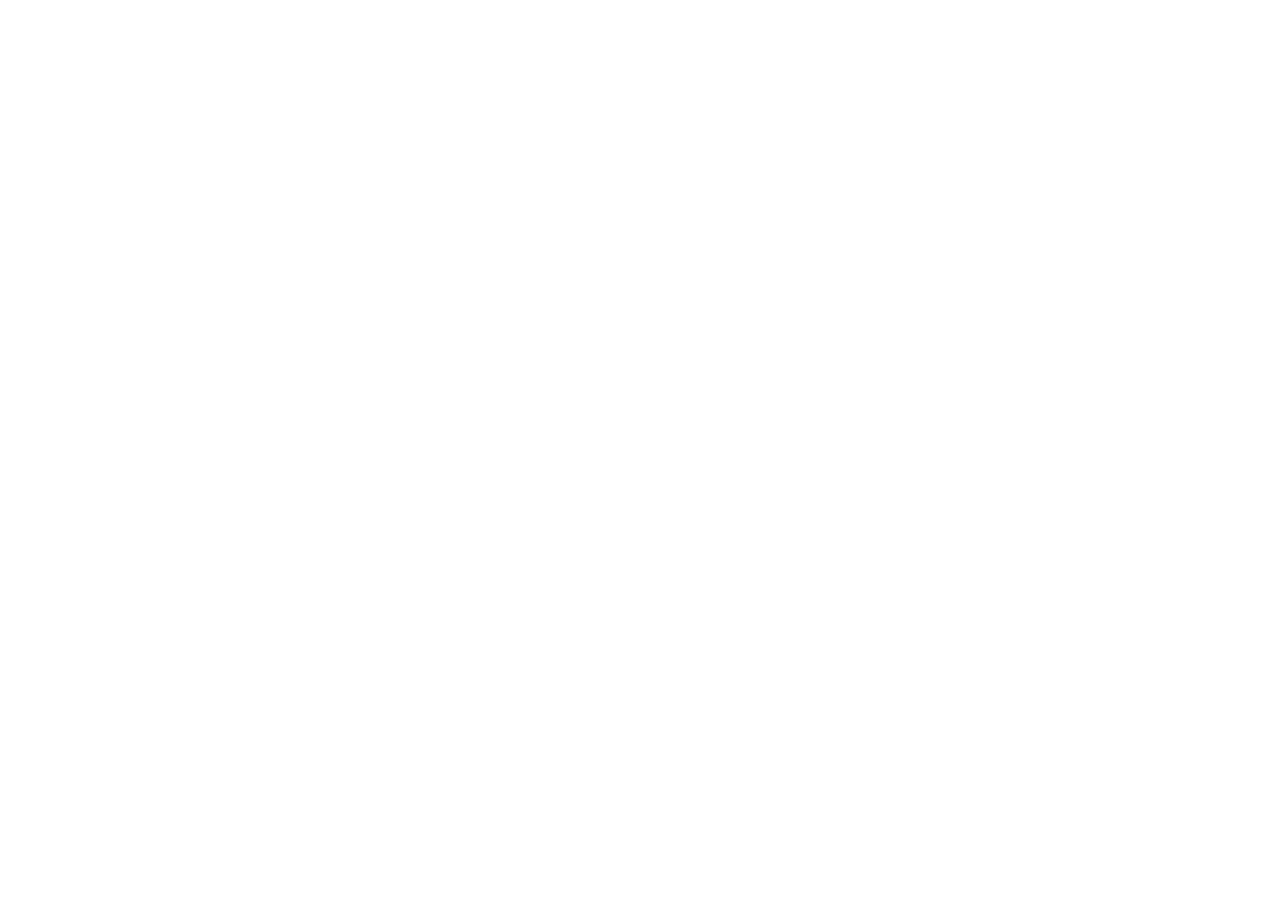
==== index.html @ fe0573a9 "Cleaned up" ====
<!DOCTYPE html>
<html>
<head>
	<title>Max437575<title>
</head>
<body>
	<a href="/shooter">Shooter</a>
	<a href="/panda">Lustiges Pandaquiz</a>
	<a href="/spongebob">Spongebob doxxed dich</a>
	<a href="/softbody">Spielchen jaja</a>
</body>
</html>
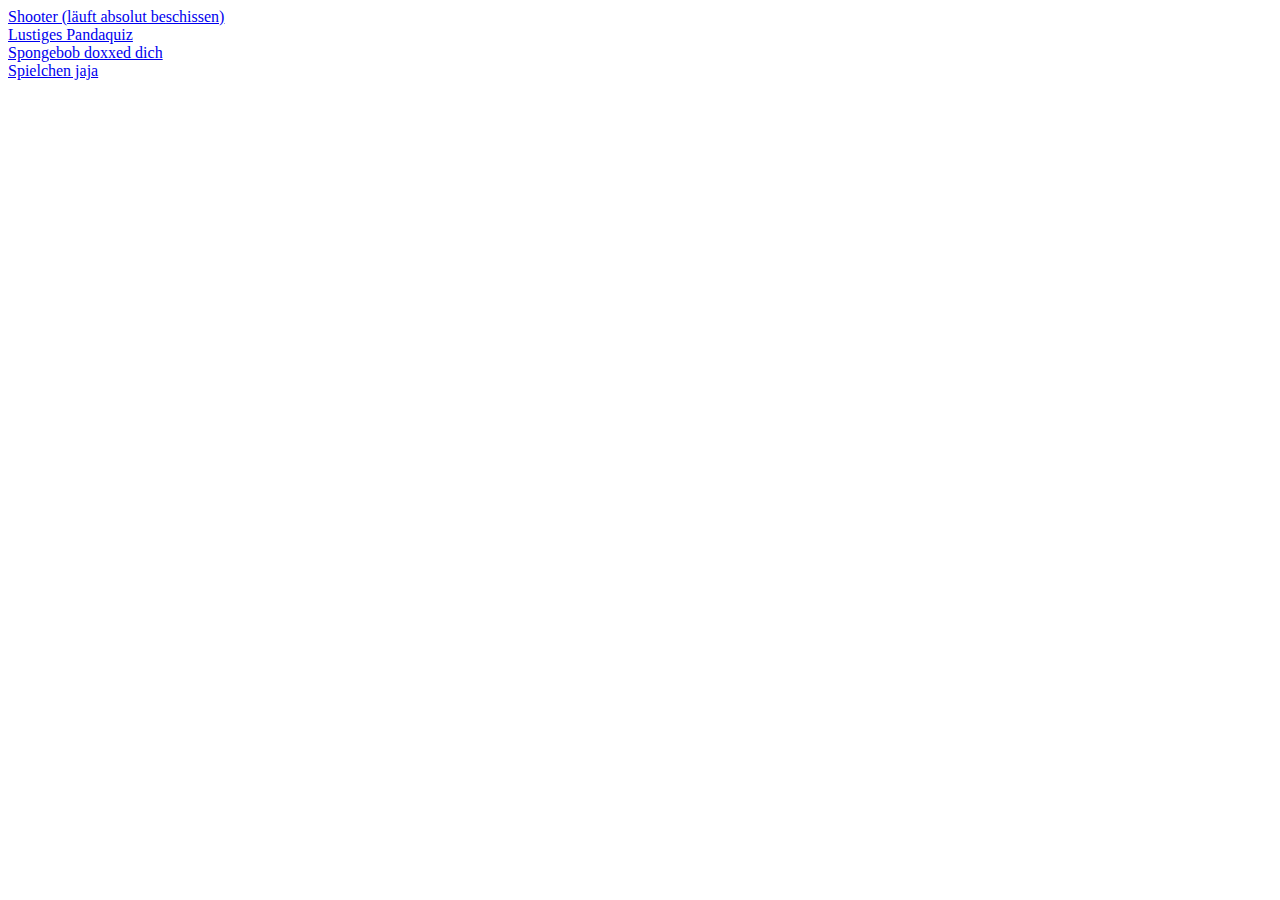
==== commit a0226fa5: "Update index.html" ====
--- a/index.html
+++ b/index.html
@@ -1,12 +1,12 @@
 <!DOCTYPE html>
 <html>
 <head>
-	<title>Max437575<title>
+	<title>Max437575</title>
 </head>
 <body>
-	<a href="/shooter">Shooter</a>
-	<a href="/panda">Lustiges Pandaquiz</a>
-	<a href="/spongebob">Spongebob doxxed dich</a>
-	<a href="/softbody">Spielchen jaja</a>
+	<a href="/shooter">Shooter (läuft absolut beschissen)</a><br>
+	<a href="/panda">Lustiges Pandaquiz</a><br>
+	<a href="/spongebob">Spongebob doxxed dich</a><br>
+	<a href="/softbody">Spielchen jaja</a><br>
 </body>
-</html>+</html>
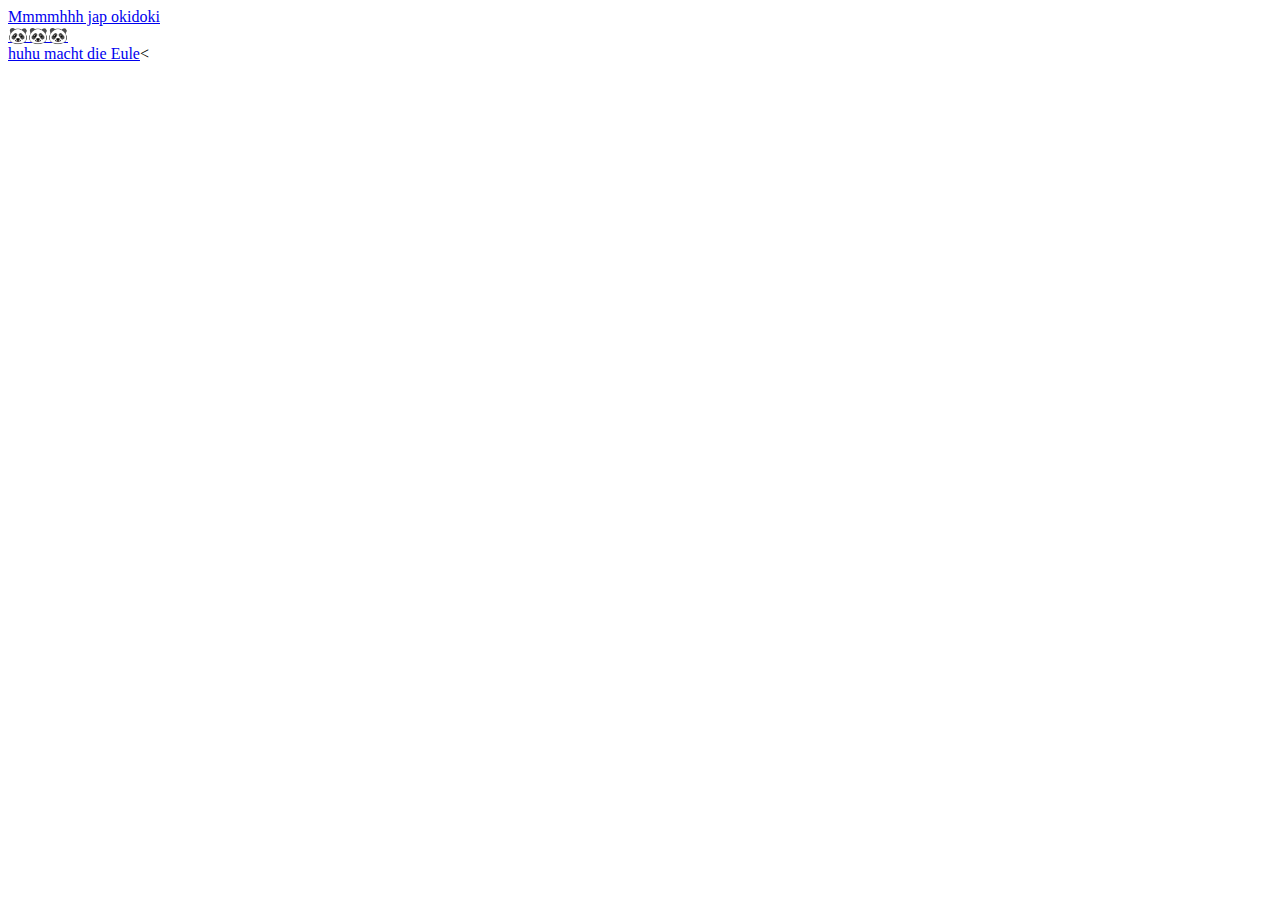
==== commit 4bff3c19: "Update index.html" ====
--- a/index.html
+++ b/index.html
@@ -2,11 +2,12 @@
 <html>
 <head>
 	<title>Max437575</title>
+	<script async src="https://pagead2.googlesyndication.com/pagead/js/adsbygoogle.js?client=ca-pub-6684599066538863" crossorigin="anonymous"></script>
+	<link rel="stylesheet" href="style.css">
 </head>
 <body>
-	<a href="/shooter">Shooter (läuft absolut beschissen)</a><br>
-	<a href="/panda">Lustiges Pandaquiz</a><br>
-	<a href="/spongebob">Spongebob doxxed dich</a><br>
-	<a href="/softbody">Spielchen jaja</a><br>
+	<a href="/shooter">Mmmmhhh jap okidoki</a><br>
+	<a href="/panda">🐼🐼🐼</a><br>
+	<a href="/spongebob">huhu macht die Eule</a><
 </body>
 </html>
